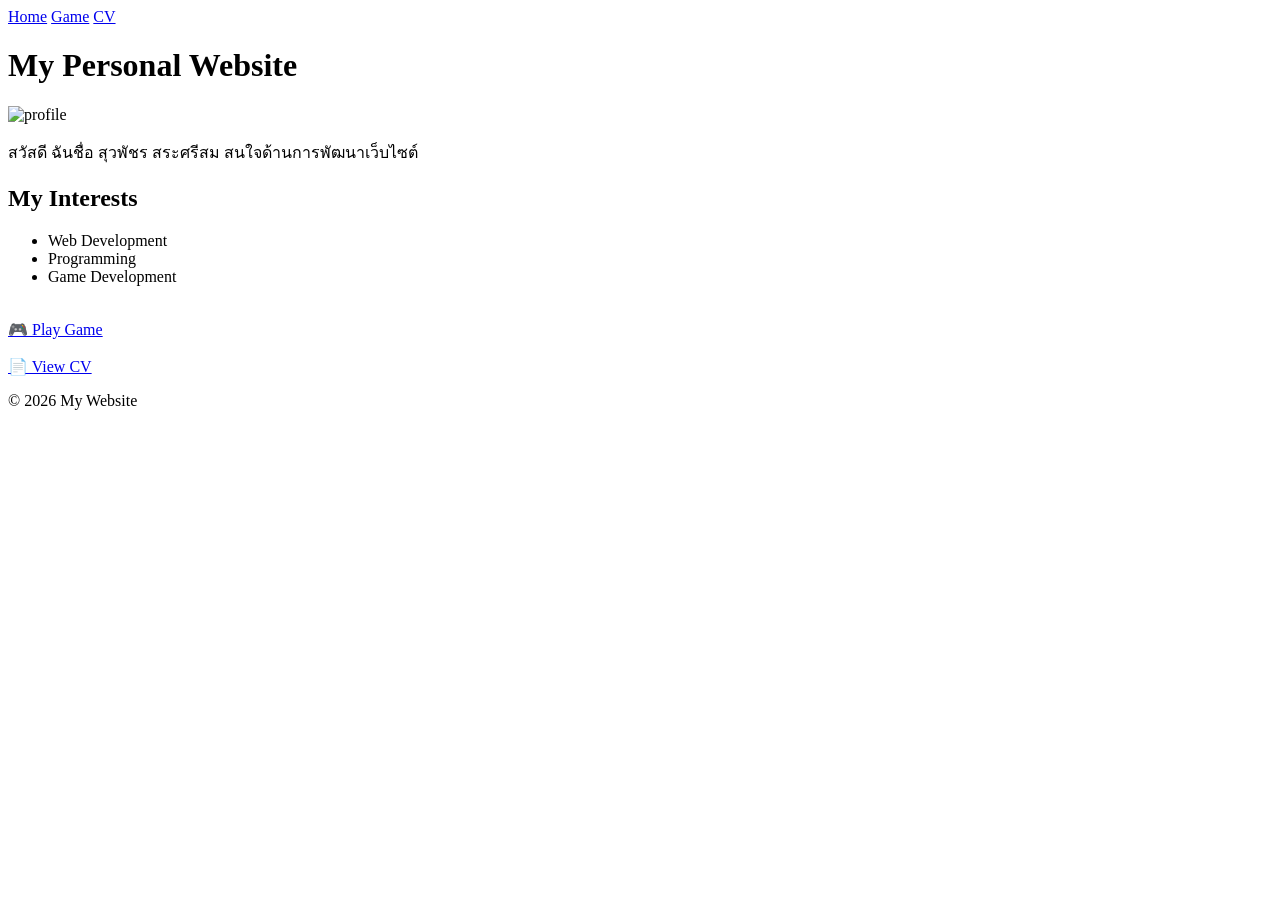
==== index.html @ 199d8a2e "แก้หน้าHome" ====
<!DOCTYPE html>
<html lang="en">
<head>
  <meta charset="UTF-8">
  <title>Home</title>
  <link rel="stylesheet" href="css/style.css">
</head>

<body>

<nav>
  <a href="index.html">Home</a>
  <a href="game.html">Game</a>
  <a href="cv.html">CV</a>
</nav>

<h1>My Personal Website</h1>

<img src="https://via.placeholder.com/150" alt="profile">

<p>สวัสดี ฉันชื่อ สุวพัชร สระศรีสม สนใจด้านการพัฒนาเว็บไซต์</p>

<h2>My Interests</h2>
<ul>
  <li>Web Development</li>
  <li>Programming</li>
  <li>Game Development</li>
</ul>

<br>

<a href="game.html">🎮 Play Game</a>
<br><br>
<a href="cv.html">📄 View CV</a>

<footer>
  <p>© 2026 My Website</p>
</footer>

</body>
</html>
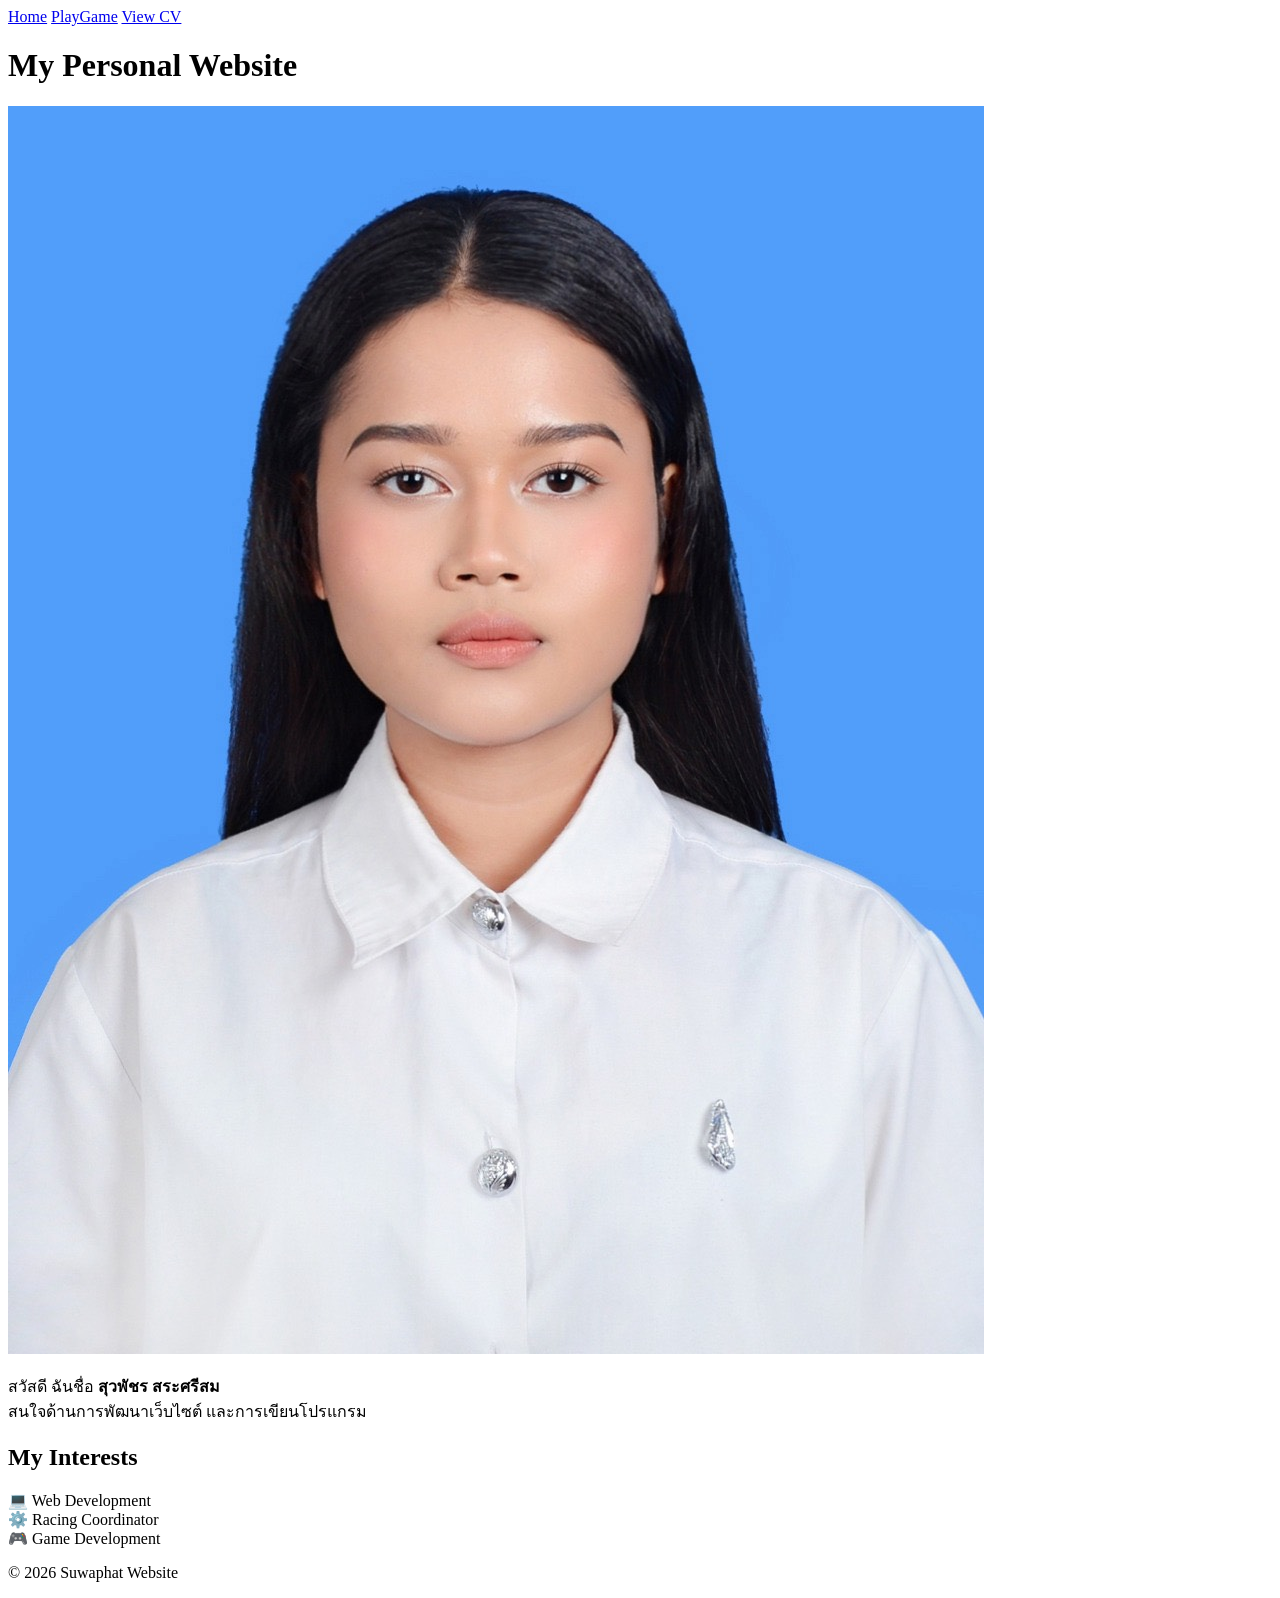
==== commit cbbb782d: "แก้หน้าgame/home" ====
--- a/index.html
+++ b/index.html
@@ -3,6 +3,10 @@
 <head>
   <meta charset="UTF-8">
   <title>Home</title>
+
+  <!-- Google Font -->
+  <link href="https://fonts.googleapis.com/css2?family=Poppins:wght@300;600&display=swap" rel="stylesheet">
+
   <link rel="stylesheet" href="css/style.css">
 </head>
 
@@ -10,31 +14,35 @@
 
 <nav>
   <a href="index.html">Home</a>
-  <a href="game.html">Game</a>
-  <a href="cv.html">CV</a>
+  <a href="game.html">PlayGame</a>
+  <a href="cv.html">View CV</a>
 </nav>
 
-<h1>My Personal Website</h1>
+<div class="container">
 
-<img src="https://via.placeholder.com/150" alt="profile">
+  <h1>My Personal Website</h1>
 
-<p>สวัสดี ฉันชื่อ สุวพัชร สระศรีสม สนใจด้านการพัฒนาเว็บไซต์</p>
+  <img src="images/profile.jpg" alt="profile" class="profile">
 
-<h2>My Interests</h2>
-<ul>
-  <li>Web Development</li>
-  <li>Programming</li>
-  <li>Game Development</li>
-</ul>
 
-<br>
+  <p class="intro">
+    สวัสดี ฉันชื่อ <b>สุวพัชร สระศรีสม</b><br>
+    สนใจด้านการพัฒนาเว็บไซต์ และการเขียนโปรแกรม
+  </p>
 
-<a href="game.html">🎮 Play Game</a>
-<br><br>
-<a href="cv.html">📄 View CV</a>
+  <h2>My Interests</h2>
+
+  <div class="interests">
+    <div>💻 Web Development</div>
+    <div>⚙️ Racing Coordinator</div>
+    <div>🎮 Game Development</div>
+  </div>
+
+
+</div>
 
 <footer>
-  <p>© 2026 My Website</p>
+  <p>© 2026 Suwaphat Website</p>
 </footer>
 
 </body>
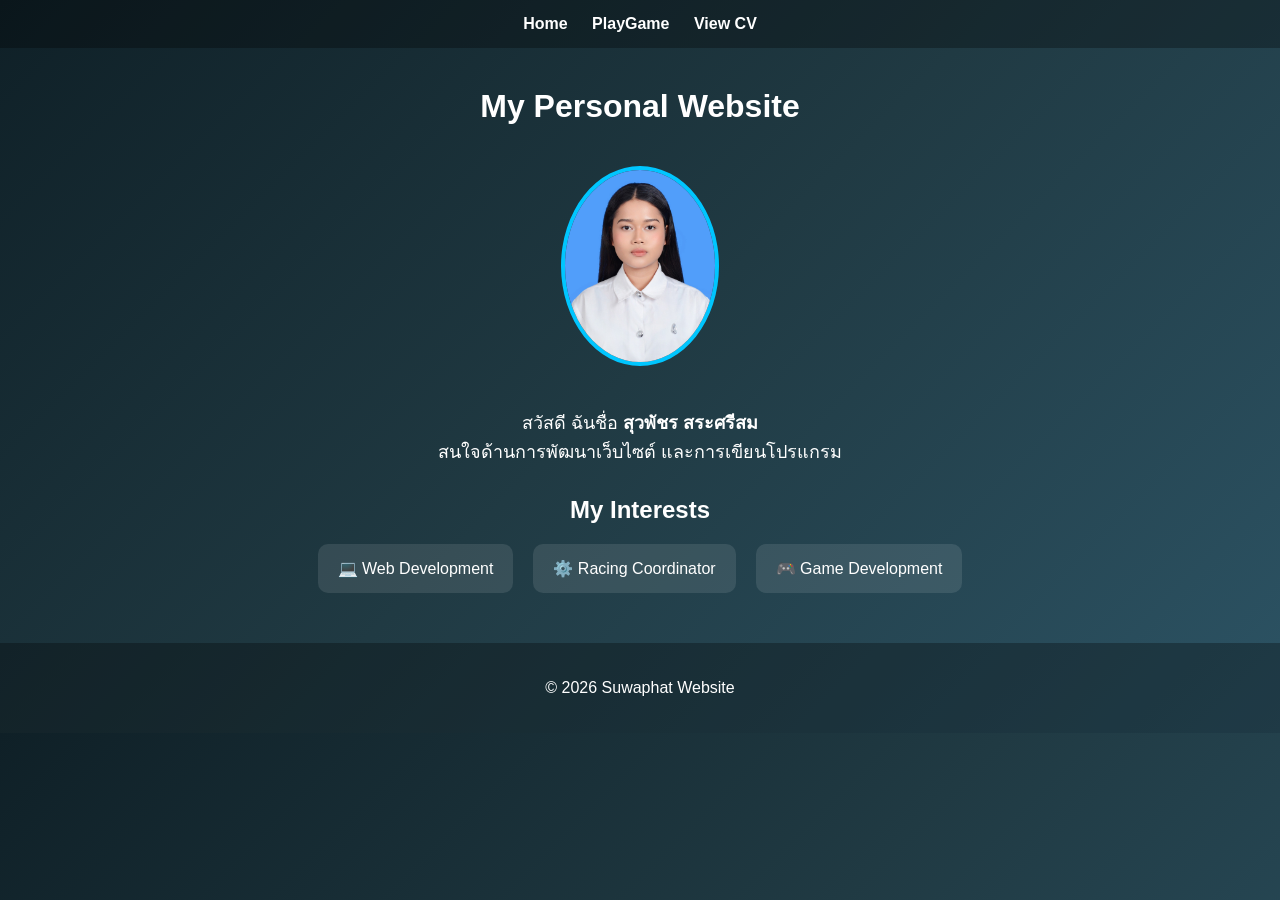
==== commit 3523c4b9: "Update index" ====
--- a/index.html
+++ b/index.html
@@ -2,12 +2,14 @@
 <html lang="en">
 <head>
   <meta charset="UTF-8">
+  <meta name="viewport" content="width=device-width, initial-scale=1.0">
+
   <title>Home</title>
 
   <!-- Google Font -->
   <link href="https://fonts.googleapis.com/css2?family=Poppins:wght@300;600&display=swap" rel="stylesheet">
 
-  <link rel="stylesheet" href="css/style.css">
+  <link rel="stylesheet" href="CSS/style.css">
 </head>
 
 <body>
@@ -22,7 +24,7 @@
 
   <h1>My Personal Website</h1>
 
-  <img src="images/profile.jpg" alt="profile" class="profile">
+  <img src="images/profile.jpg" alt="profile" class="profile" loading="lazy">
 
 
   <p class="intro">
--- a/CSS/style.css
+++ b/CSS/style.css
@@ -0,0 +1,135 @@
+/* ฟอนต์ */
+body {
+  font-family: 'Poppins', sans-serif;
+  margin: 0;
+  text-align: center;
+  background: linear-gradient(135deg, #0f2027, #203a43, #2c5364);
+  color: white;
+}
+
+/* Navbar */
+nav {
+  background: rgba(0,0,0,0.3);
+  padding: 15px;
+}
+
+nav a {
+  color: white;
+  margin: 10px;
+  text-decoration: none;
+  font-weight: 600;
+  transition: 0.3s;
+}
+
+nav a:hover {
+  color: #00c6ff;
+}
+
+/* Container */
+.container {
+  margin-top: 40px;
+}
+
+/* Profile */
+.profile {
+  width: 150px;
+  border-radius: 50%;
+  border: 4px solid #00c6ff;
+  margin: 20px 0;
+}
+
+/* Intro */
+.intro {
+  font-size: 18px;
+  margin-bottom: 30px;
+}
+
+/* Interests */
+.interests {
+  display: flex;
+  justify-content: center;
+  gap: 20px;
+  margin: 20px 0;
+}
+
+.interests div {
+  background: rgba(255,255,255,0.1);
+  padding: 15px 20px;
+  border-radius: 10px;
+  transition: 0.3s;
+}
+
+.interests div:hover {
+  background: #00c6ff;
+  color: black;
+}
+
+/* Buttons */
+.buttons {
+  margin-top: 30px;
+}
+
+.btn {
+  display: inline-block;
+  padding: 12px 25px;
+  margin: 10px;
+  background: #00c6ff;
+  color: black;
+  text-decoration: none;
+  border-radius: 30px;
+  font-weight: bold;
+  transition: 0.3s;
+}
+
+.btn:hover {
+  background: white;
+}
+
+.btn.outline {
+  background: transparent;
+  border: 2px solid #00c6ff;
+  color: white;
+}
+
+.btn.outline:hover {
+  background: #00c6ff;
+  color: black;
+}
+
+/* Footer */
+footer {
+  margin-top: 50px;
+  padding: 20px;
+  background: rgba(0,0,0,0.3);
+}
+
+/* Mobile Responsive */
+@media (max-width: 768px) {
+
+  nav a {
+    display: block;
+    margin: 10px 0;
+  }
+
+  .container {
+    padding: 20px;
+  }
+
+  #gameArea {
+    width: 300px;
+    height: 300px;
+  }
+
+  .cv-container {
+    flex-direction: column;
+  }
+
+  .left, .right {
+    width: 100%;
+  }
+
+  .profile {
+    width: 120px;
+    height: 120px;
+  }
+}
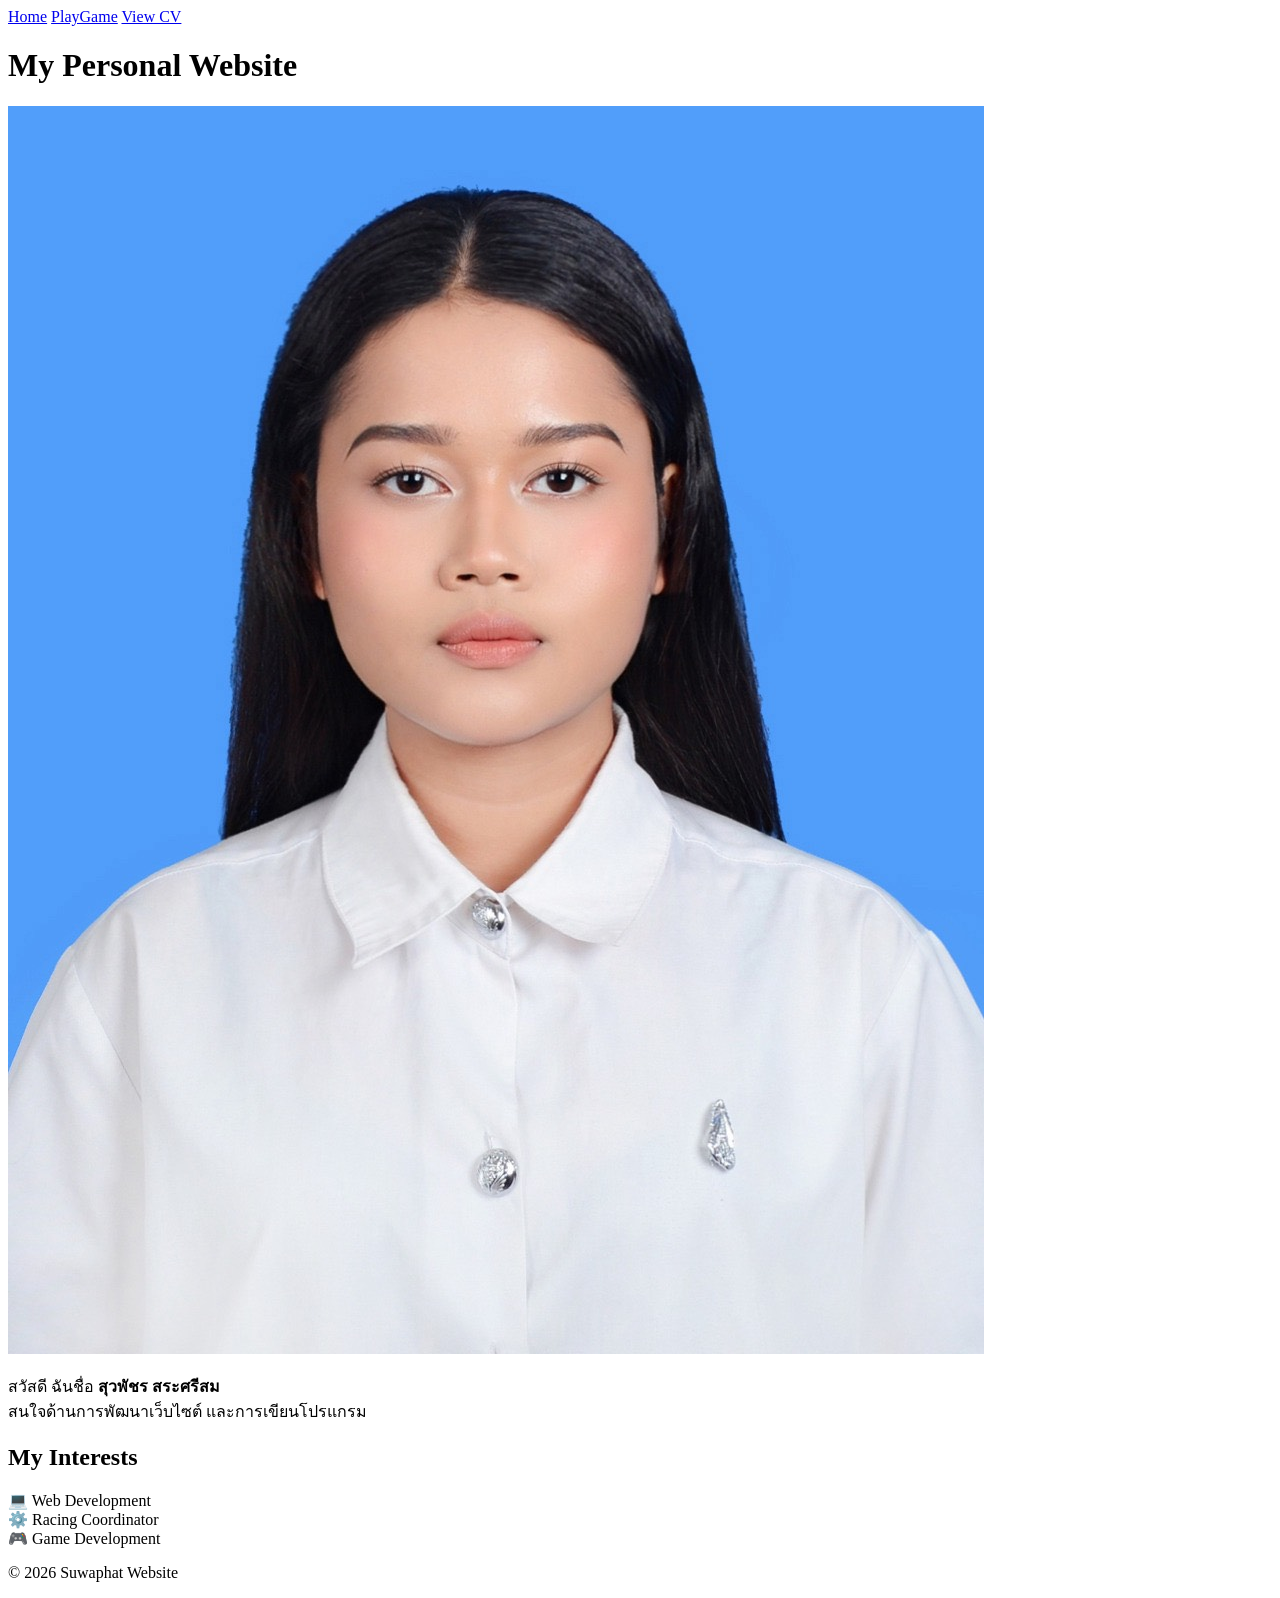
==== commit 17829334: "Update index.html" ====
--- a/index.html
+++ b/index.html
@@ -9,7 +9,7 @@
   <!-- Google Font -->
   <link href="https://fonts.googleapis.com/css2?family=Poppins:wght@300;600&display=swap" rel="stylesheet">
 
-  <link rel="stylesheet" href="CSS/style.css">
+  <link rel="stylesheet" href="css/style.css">
 </head>
 
 <body>
